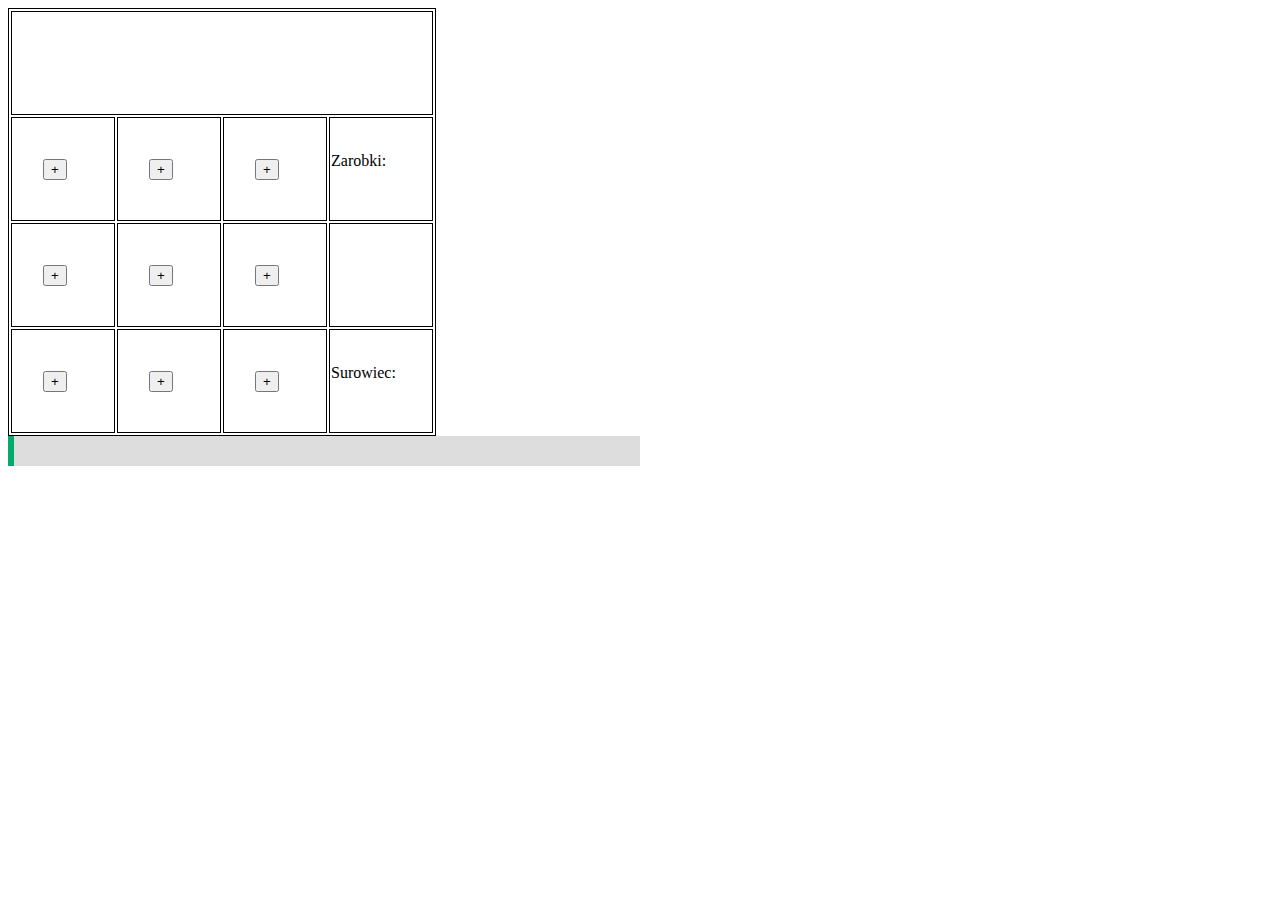
==== projektclicker.html @ f4ae9b55 "Add files via upload" ====
<!DOCTYPE html>
<html>
<head>
    <meta charset="UTF-8">
    <meta name="viewport" content="width=device-width, initial-scale=1.0">
    <title>Projekt</title>
    <style>
        table,th, td{
            border: 1px solid;;
        }
        td{
            width: 100px;
            height: 100px;
        }
        #myProgress {
        width: 50%;
        background-color: #ddd;
        }

        #myBar {
        width: 1%;
        height: 30px;
        background-color: #04AA6D;
        }
        #poziom{
            text-align: center;
        }
        input{
            margin: 30px;
        }
        p{
            text-align: center;
        }
    </style>
</head>
<body>
    <table id="tabela">
        <tr>
            <td colspan="4"><p id="poziom"></p></td>
        </tr>
        <tr>
            <td><input type='button' value='+' onclick='start(), wybudujBudynek(budynek1,this.id)' id="1"></td>
            <td><input type='button' value='+' onclick='wybudujBudynek(budynek2,this.id)' id="2"></td>  
            <td><input type='button' value='+' onclick='wybudujBudynek(budynek3,this.id)' id="3"></td>
            <td>Zarobki:<p id="zarobki"></p></td>
        </tr>
        <tr>
            <td><input type='button' value='+' onclick='wybudujBudynek(budynek4,this.id)' id="4"></td>
            <td><input type='button' value='+' onclick='wybudujBudynek(budynek5,this.id)' id="5"></td>
            <td><input type='button' value='+' onclick='wybudujBudynek(budynek6,this.id)' id="6"></td>
            <td><p id="info"></p><p id="update"></p><p id="cena"></p></td>
        </tr>
        <tr>
            <td><input type='button' value='+' onclick='wybudujBudynek(budynek7,this.id)' id="7"></td>
            <td><input type='button' value='+' onclick='wybudujBudynek(budynek8,this.id)' id="8"></td>
            <td><input type='button' value='+' onclick='wybudujBudynek(budynek9,this.id)' id="9"></td>
            <td>Surowiec:<p id="surowiec"></p></td>
        </tr>
    </table>
    <div id="myProgress">
        <div id="myBar"></div>
      </div>
    <script>
    /* TO DO
    1. pauza/odpauza
    2. css i wyglad
    3. kolejne poziomy
    4. klasa surowiec
    5. paski dla kazdego budynku
    6. moze wrzuc funkcje w metody klasy
    7. Ekran startu i ekran zwyciestwa
    */
    /*
    class budynek
    {
        nazwa;
        zarobki = 1;
        zdjecie;
        function konstruktor()
        {

        }
    }
    */
   class Cgracz
   {
        zarobki = 0;
        budynki = 0;
        surowiec = 'drewno';
        poziom = 1;
        ulepszenia = 0;
   }
   gracz = new Cgracz;

    function budynek(nazwa, zarobki=0, zdjecie,koszt=0) {
        this.nazwa = nazwa;
        this.zarobki = zarobki;
        this.zdjecie = zdjecie;
        this.koszt = koszt;
    }
    var budynek1 = new budynek('budynek1');
    var budynek2 = new budynek('budynek2');
    var budynek3 = new budynek('budynek3');
    var budynek4 = new budynek('budynek4');
    var budynek5 = new budynek('budynek5');
    var budynek6 = new budynek('budynek6');
    var budynek7 = new budynek('budynek7');
    var budynek8 = new budynek('budynek8');
    var budynek9 = new budynek('budynek9');

    var cena = 0;
    function nowypoziom()
    {
        document.getElementById('1').innerHTML = ""
    } 
    function wybudujBudynek(budynek,id) {
        // Znajdź element przycisku
        if(gracz.zarobki >= cena)
        {   
            gracz.zarobki = gracz.zarobki - cena;
            var przycisk = document.getElementById(id);
            budynek.zarobki = 1;
            budynek.zdjecie = 'test';
            // Utwórz nowy element obrazka
            var nowy = document.createElement('input');
            //img.src = budynek1.zdjecie; // 
            nowy.value = budynek.nazwa;
            nowy.type = 'button';
            //var wypisz = budynekwypisz(budynek);
            //img.onclick = a();
            for(var i = 1;i<=9;i++)
            {
                if(budynek.nazwa == 'budynek'+i)
                {
                    nowy.setAttribute("onclick",'budynekwypisz(budynek'+i+')');
                    if(i<9)
                    {
                        document.getElementById(i+1).style.display = "block";
                    }
                }
            }
            przycisk.parentNode.replaceChild(nowy, przycisk);
            gracz.budynki += 1;
            cena = budynek.zarobki * 100;
            
            
            updateGame();
            
            
    
        }
        
    }

    function budynekwypisz(budynek)
    {
        document.getElementById('info').innerHTML = budynek.nazwa,"  ", budynek.zarobki;
        var rodzic = document.getElementById('update');
        var update = document.createElement('input');
        update.type = 'button';
        update.value = "Ulepsz";
        update.id = 'update';
        for(var i = 1;i<=9;i++)
        {
            if(budynek.nazwa == 'budynek'+i)
            update.setAttribute("onclick",'budynek1updejt(budynek'+i+')');
        }
        /*
        else if(budynek.nazwa == 'budynek2')
            update.setAttribute("onclick",'budynek1updejt(budynek2)');
        else if(budynek.nazwa == 'budynek3')
            update.setAttribute("onclick",'budynek1updejt(budynek3)');
        else if(budynek.nazwa == 'budynek4')
            update.setAttribute("onclick",'budynek1updejt(budynek4)');
        else if(budynek.nazwa == 'budynek5')
            update.setAttribute("onclick",'budynek1updejt(budynek5)');
        else if(budynek.nazwa == 'budynek6')
            update.setAttribute("onclick",'budynek1updejt(budynek6)');
        else if(budynek.nazwa == 'budynek7')
            update.setAttribute("onclick",'budynek1updejt(budynek7)');
        else if(budynek.nazwa == 'budynek8')
            update.setAttribute("onclick",'budynek1updejt(budynek8)');
        else 
            update.setAttribute("onclick",'budynek1updejt(budynek9)');
        */
        rodzic.parentNode.replaceChild(update,rodzic);
    }
    function budynek1updejt(budynek)
    {
        console.log(budynek.nazwa,"updejt");
        if(gracz.zarobki>=budynek.zarobki*10)
        {
            gracz.zarobki = gracz.zarobki - budynek.zarobki*10;
            budynek.zarobki = budynek.zarobki*5;
            gracz.update +=1;
        }
    }
    function updateGame() 
    {
        switch(gracz.budynki)
        {
            case 1:
                gracz.zarobki += budynek1.zarobki;
                break;
            case 2:
                gracz.zarobki += budynek1.zarobki + budynek2.zarobki;
                //console.log("dwa budynki");
                break;
            case 3:
                gracz.zarobki += budynek1.zarobki + budynek2.zarobki + budynek3.zarobki;
                break;
            case 4:
                gracz.zarobki += budynek1.zarobki + budynek2.zarobki + budynek3.zarobki + budynek4.zarobki ;
                break;
            case 5:
                gracz.zarobki += budynek1.zarobki + budynek2.zarobki + budynek3.zarobki + budynek4.zarobki + budynek5.zarobki ;
                break;
            case 6:
                gracz.zarobki += budynek1.zarobki + budynek2.zarobki + budynek3.zarobki + budynek4.zarobki + budynek5.zarobki+ budynek6.zarobki;
                break;
            case 7:
                gracz.zarobki += budynek1.zarobki + budynek2.zarobki + budynek3.zarobki + budynek4.zarobki+ budynek5.zarobki+ budynek6.zarobki + budynek7.zarobki;
                break;
            case 8:
                gracz.zarobki += budynek1.zarobki + budynek2.zarobki + budynek3.zarobki + budynek4.zarobki+ budynek5.zarobki+ budynek6.zarobki + budynek7.zarobki + budynek8.zarobki;
                break;
            case 9:
                gracz.zarobki += budynek1.zarobki + budynek2.zarobki + budynek3.zarobki + budynek4.zarobki+ budynek5.zarobki+ budynek6.zarobki + budynek7.zarobki + budynek8.zarobki + budynek9.zarobki;
                break;

        }
        document.getElementById('zarobki').innerHTML = gracz.zarobki;
        document.getElementById('cena').innerHTML = cena;
        document.getElementById('surowiec').innerHTML = gracz.surowiec;
        document.getElementById('poziom').innerHTML = "Poziom"+gracz.poziom;
        var elem = document.getElementById("myBar");
        var id = setInterval(frame, 10);
        //var progres = gracz.budynki + gracz.update;
        //console.log(progres);
        //console.log(gracz.budynki);
        //console.log(gracz.update);
        function frame()
        {
            if (gracz.budynki >= 10) {
                clearInterval(id);
            } else {
                elem.style.width = gracz.budynki*11.1 + "%";
            }
        }
        
        setTimeout(updateGame, 1000); // Aktualizacja co 1 sekundę
    }
    function start()
    {
        for(var i=2;i<=9;i++)
            {
                document.getElementById(i).style.display = "none";
            }
    }
    </script>
</body>
</html>
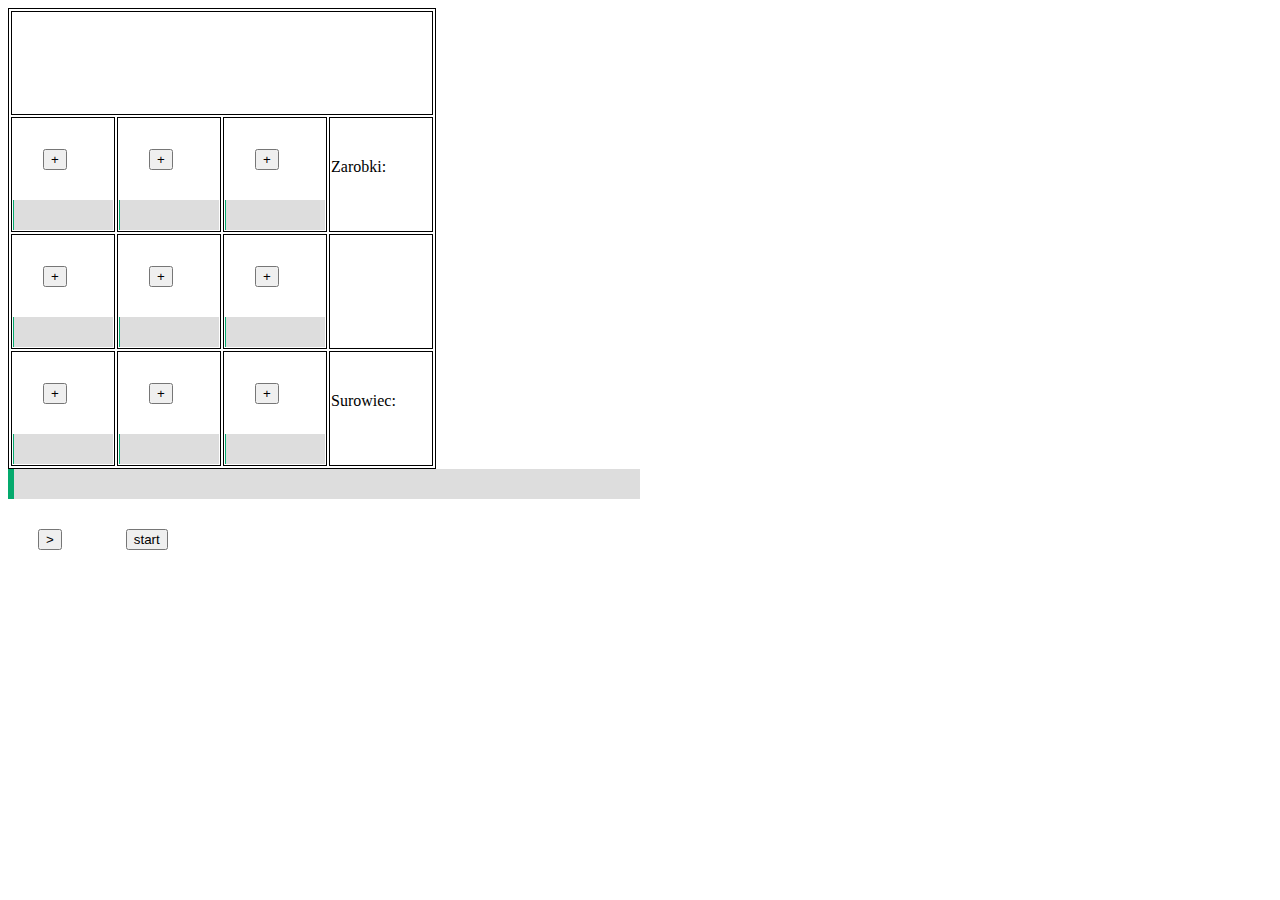
==== commit b696ef78: "Add files via upload" ====
--- a/projektclicker.html
+++ b/projektclicker.html
@@ -31,6 +31,16 @@
         p{
             text-align: center;
         }
+        #progress {
+        width: 100%;
+        background-color: #ddd;
+        }
+
+        #bar1,#bar2,#bar3,#bar4,#bar5,#bar6,#bar7,#bar8,#bar9 {
+        width: 1%;
+        height: 30px;
+        background-color: #04AA6D;
+        }
     </style>
 </head>
 <body>
@@ -39,36 +49,51 @@
             <td colspan="4"><p id="poziom"></p></td>
         </tr>
         <tr>
-            <td><input type='button' value='+' onclick='start(), wybudujBudynek(budynek1,this.id)' id="1"></td>
-            <td><input type='button' value='+' onclick='wybudujBudynek(budynek2,this.id)' id="2"></td>  
-            <td><input type='button' value='+' onclick='wybudujBudynek(budynek3,this.id)' id="3"></td>
+            <td><input type='button' value='+' onclick='wybudujBudynek(budynek1,this.id)' id="1">
+                <div id="progress">
+                    <div id="bar1"></div></td>
+            <td><input type='button' value='+' onclick='wybudujBudynek(budynek2,this.id)' id="2">
+                <div id="progress"><div id="bar2"></div></td>  
+            <td><input type='button' value='+' onclick='wybudujBudynek(budynek3,this.id)' id="3">
+                <div id="progress"><div id="bar3"></div></td>
             <td>Zarobki:<p id="zarobki"></p></td>
         </tr>
         <tr>
-            <td><input type='button' value='+' onclick='wybudujBudynek(budynek4,this.id)' id="4"></td>
-            <td><input type='button' value='+' onclick='wybudujBudynek(budynek5,this.id)' id="5"></td>
-            <td><input type='button' value='+' onclick='wybudujBudynek(budynek6,this.id)' id="6"></td>
+            <td><input type='button' value='+' onclick='wybudujBudynek(budynek4,this.id)' id="4">
+                <div id="progress"><div id="bar4"></div></td>
+            <td><input type='button' value='+' onclick='wybudujBudynek(budynek5,this.id)' id="5">
+                <div id="progress"><div id="bar5"></div></td>
+            <td><input type='button' value='+' onclick='wybudujBudynek(budynek6,this.id)' id="6">
+                <div id="progress"><div id="bar6"></div></td>
             <td><p id="info"></p><p id="update"></p><p id="cena"></p></td>
         </tr>
         <tr>
-            <td><input type='button' value='+' onclick='wybudujBudynek(budynek7,this.id)' id="7"></td>
-            <td><input type='button' value='+' onclick='wybudujBudynek(budynek8,this.id)' id="8"></td>
-            <td><input type='button' value='+' onclick='wybudujBudynek(budynek9,this.id)' id="9"></td>
+            <td><input type='button' value='+' onclick='wybudujBudynek(budynek7,this.id)' id="7">
+                <div id="progress"><div id="bar7"></div></td>
+            <td><input type='button' value='+' onclick='wybudujBudynek(budynek8,this.id)' id="8">
+                <div id="progress"><div id="bar8"></div></td>
+            <td><input type='button' value='+' onclick='wybudujBudynek(budynek9,this.id)' id="9">
+                <div id="progress"><div id="bar9"></div></td>
             <td>Surowiec:<p id="surowiec"></p></td>
         </tr>
     </table>
     <div id="myProgress">
         <div id="myBar"></div>
       </div>
+      <input type="button" onclick="nowylvl()" id="nowylvl" value=">">
+      <input type="button" onclick="start()" id="start" value="start">
     <script>
     /* TO DO
     1. pauza/odpauza
     2. css i wyglad
     3. kolejne poziomy
     4. klasa surowiec
-    5. paski dla kazdego budynku
-    6. moze wrzuc funkcje w metody klasy
+    5. /paski dla kazdego budynku
+    6. ?moze wrzuc funkcje w metody klasy
     7. Ekran startu i ekran zwyciestwa
+    8. +/- NOWE ZARABIANIE!!!!!!!!!!!!!
+    *9. Power upy
+    10. /UPDATE NAPRAWWWW
     */
     /*
     class budynek
@@ -91,31 +116,50 @@
         ulepszenia = 0;
    }
    gracz = new Cgracz;
-
-    function budynek(nazwa, zarobki=0, zdjecie,koszt=0) {
+    function Cbudynek(nazwa, zarobki=0, zdjecie,koszt=0,pasekczas=1000) 
+    {
         this.nazwa = nazwa;
         this.zarobki = zarobki;
         this.zdjecie = zdjecie;
         this.koszt = koszt;
-    }
-    var budynek1 = new budynek('budynek1');
-    var budynek2 = new budynek('budynek2');
-    var budynek3 = new budynek('budynek3');
-    var budynek4 = new budynek('budynek4');
-    var budynek5 = new budynek('budynek5');
-    var budynek6 = new budynek('budynek6');
-    var budynek7 = new budynek('budynek7');
-    var budynek8 = new budynek('budynek8');
-    var budynek9 = new budynek('budynek9');
-
+        this.pasekczas = pasekczas;
+        this.pasek;
+        this.counter = 0;
+        this.interval;
+    }
+    var budynek1 = new Cbudynek('budynek1');
+    var budynek2 = new Cbudynek('budynek2');
+    var budynek3 = new Cbudynek('budynek3');
+    var budynek4 = new Cbudynek('budynek4');
+    var budynek5 = new Cbudynek('budynek5');
+    var budynek6 = new Cbudynek('budynek6');
+    var budynek7 = new Cbudynek('budynek7');
+    var budynek8 = new Cbudynek('budynek8');
+    var budynek9 = new Cbudynek('budynek9');
+    var blokada = true;
     var cena = 0;
-    function nowypoziom()
-    {
-        document.getElementById('1').innerHTML = ""
-    } 
+
+    function pasek(budynek)
+    {
+        var elem2 = document.getElementById(budynek.pasek);
+        budynek.counter++;
+        console.log(budynek.counter);
+        //var id2 = setInterval(frame, 10);
+        //function frame()
+            if (budynek.counter > 5) {
+                gracz.zarobki += budynek.zarobki;
+                budynek.counter = 1;
+                elem2.style.width = budynek.counter*20 + "%";
+                updateGame();
+                //clearInterval(intervalid)
+            } else {
+                elem2.style.width = budynek.counter*20 + "%";
+            }
+    }
+    //let intervalid;
     function wybudujBudynek(budynek,id) {
         // Znajdź element przycisku
-        if(gracz.zarobki >= cena)
+        //if(gracz.zarobki >= cena)
         {   
             gracz.zarobki = gracz.zarobki - cena;
             var przycisk = document.getElementById(id);
@@ -133,6 +177,10 @@
                 if(budynek.nazwa == 'budynek'+i)
                 {
                     nowy.setAttribute("onclick",'budynekwypisz(budynek'+i+')');
+                    nowy.id=i;
+                    budynek.pasek = "bar"+i;
+                    document.getElementById('bar'+i).style.display = "block";
+                    //console.log(budynek.pasek);
                     if(i<9)
                     {
                         document.getElementById(i+1).style.display = "block";
@@ -141,17 +189,15 @@
             }
             przycisk.parentNode.replaceChild(nowy, przycisk);
             gracz.budynki += 1;
-            cena = budynek.zarobki * 100;
-            
-            
+            cena = budynek.zarobki * 100;   
+            //budynek.pasek();
+            ///zarabianie(budynek); 
+            budynek.interval = setInterval(() => pasek(budynek), budynek.pasekczas);    
+            ///const intervalid2 = setInterval(budynek.zarabianie, 1000);          
             updateGame();
-            
-            
-    
         }
         
-    }
-
+    } 
     function budynekwypisz(budynek)
     {
         document.getElementById('info').innerHTML = budynek.nazwa,"  ", budynek.zarobki;
@@ -188,15 +234,18 @@
     function budynek1updejt(budynek)
     {
         console.log(budynek.nazwa,"updejt");
-        if(gracz.zarobki>=budynek.zarobki*10)
+        //if(gracz.zarobki>=budynek.zarobki*10)
         {
             gracz.zarobki = gracz.zarobki - budynek.zarobki*10;
             budynek.zarobki = budynek.zarobki*5;
-            gracz.update +=1;
+            gracz.ulepszenia +=1;
+            clearInterval(budynek.interval);
+            budynek.interval = setInterval(() => pasek(budynek), budynek.pasekczas);
+            //const intervalid = setInterval(() => pasek(budynek), budynek.pasekczas);    
         }
     }
     function updateGame() 
-    {
+    {/*
         switch(gracz.budynki)
         {
             case 1:
@@ -228,7 +277,7 @@
                 gracz.zarobki += budynek1.zarobki + budynek2.zarobki + budynek3.zarobki + budynek4.zarobki+ budynek5.zarobki+ budynek6.zarobki + budynek7.zarobki + budynek8.zarobki + budynek9.zarobki;
                 break;
 
-        }
+        }*/
         document.getElementById('zarobki').innerHTML = gracz.zarobki;
         document.getElementById('cena').innerHTML = cena;
         document.getElementById('surowiec').innerHTML = gracz.surowiec;
@@ -241,21 +290,83 @@
         //console.log(gracz.update);
         function frame()
         {
-            if (gracz.budynki >= 10) {
-                clearInterval(id);
+            if (gracz.budynki+gracz.ulepszenia > 18) {
+                blokada = false
             } else {
-                elem.style.width = gracz.budynki*11.1 + "%";
+                elem.style.width = gracz.budynki*5.55 +gracz.ulepszenia*5.55 + "%";
             }
         }
         
-        setTimeout(updateGame, 1000); // Aktualizacja co 1 sekundę
+        //setTimeout(updateGame, 5000); // Aktualizacja co 1 sekundę
     }
     function start()
     {
-        for(var i=2;i<=9;i++)
+        for(var i=1;i<=9;i++)
+        {
+            console.log('bar'+i);
+            document.getElementById('bar'+i).style.display = "none";
+            if(i>=2)
             {
                 document.getElementById(i).style.display = "none";
             }
+                
+        }
+    }
+    function wybudujprzycisk()
+    {
+        for(var i = 1;i<=9;i++)
+        {
+            var przycisk = document.getElementById(i);
+            var nowy = document.createElement('input');
+            nowy.value = '+';
+            nowy.type = 'button';
+            nowy.id=i;
+            nowy.setAttribute("onclick",'wybudujBudynek(budynek'+i+',this.id)');
+            przycisk.parentNode.replaceChild(nowy, przycisk);
+        }
+            
+    }
+    function nowylvl()
+    {
+        console.log('123')
+        gracz.poziom +=1;
+        //if(blokada == false)
+        //{
+            //for(var i = 1;i<=9;i++)
+            //{
+                //bud = "budynek"+i;
+                //console.log(bud)
+                clearInterval(budynek1.interval);
+                clearInterval(budynek2.interval);
+                clearInterval(budynek3.interval);
+                clearInterval(budynek4.interval);
+                clearInterval(budynek5.interval);
+                clearInterval(budynek6.interval);
+                clearInterval(budynek7.interval);
+                clearInterval(budynek8.interval);
+                clearInterval(budynek9.interval);
+                var elm = document.getElementById(budynek1.pasek).style.width = 1 +'%';
+                //console.log(elm)
+                document.getElementById(budynek2.pasek).style.width = 1 +'%';
+                document.getElementById(budynek3.pasek).style.width = 1 +'%';
+                document.getElementById(budynek4.pasek).style.width = 1 +'%';
+                document.getElementById(budynek5.pasek).style.width = 1 +'%';
+                document.getElementById(budynek6.pasek).style.width = 1 +'%';
+                document.getElementById(budynek7.pasek).style.width = 1 +'%';
+                document.getElementById(budynek8.pasek).style.width = 1 +'%';
+                document.getElementById(budynek9.pasek).style.width = 1 +'%';
+                budynek1.counter = 0;
+                budynek2.counter = 0;
+                budynek3.counter = 0;
+                budynek4.counter = 0;
+                budynek5.counter = 0;
+                budynek6.counter = 0;
+                budynek7.counter = 0;
+                budynek8.counter = 0;
+                budynek9.counter = 0;
+            start();
+            wybudujprzycisk();
+        //}}
     }
     </script>
 </body>
